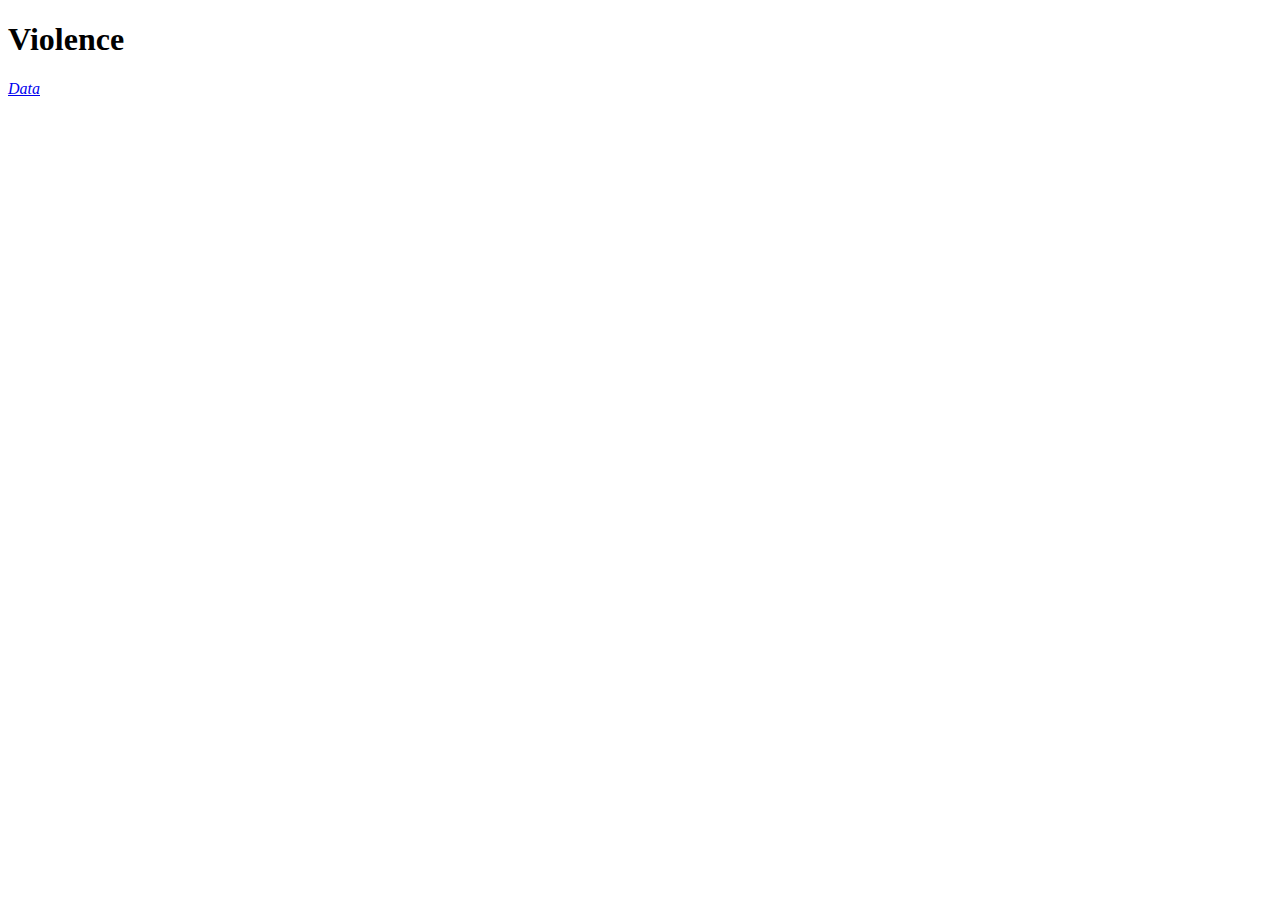
==== index.html @ 19ca4437 "basic template" ====
<!DOCTYPE html>
<html lang="">
    <head>
        <meta charset="utf-8">
        <meta http-equiv="X-UA-Compatible" content="IE=edge">
        <meta name="viewport" content="width=device-width, initial-scale=1">
        <title>Title Page</title>



        <!-- HTML5 Shim and Respond.js IE8 support of HTML5 elements and media queries -->
        <!-- WARNING: Respond.js doesn't work if you view the page via file:// -->
        <!--[if lt IE 9]>
            <script src="https://oss.maxcdn.com/libs/html5shiv/3.7.0/html5shiv.js"></script>
            <script src="https://oss.maxcdn.com/libs/respond.js/1.4.2/respond.min.js"></script>
        <![endif]-->
    </head>
    <body>
        <h1 class="text-center">Violence</h1>
        <p><em><a href="https://docs.google.com/spreadsheet/ccc?key=0Aul9Ys3cd80fdHVMd0luQW5NYkVZNkhORmI0ajFma2c&usp=sharing#gid=0" target="_blank">Data</a></em><p>
    

        <!-- jQuery -->
        <script src="bower_components/jquery/dist/jquery.js"></script>
        <!-- Mapbox -->
        <script src="bower_components/mapbox.js/mapbox.js"></script>
        <!-- SheetSee -->
        <script src="bower_components/sheetsee/js/sheetsee.js"></script>
        <script src="bower_components/tabletop/src/tabletop.js"></script>

        <script type="text/javascript">

          document.addEventListener('DOMContentLoaded', function() {
            var URL = "0Aul9Ys3cd80fdHVMd0luQW5NYkVZNkhORmI0ajFma2c"
            Tabletop.init( { key: URL, callback: showInfo, simpleSheet: true } )
          })

          function showInfo(data) {
            console.log(data);
          }
        </script>
    </body>
</html>
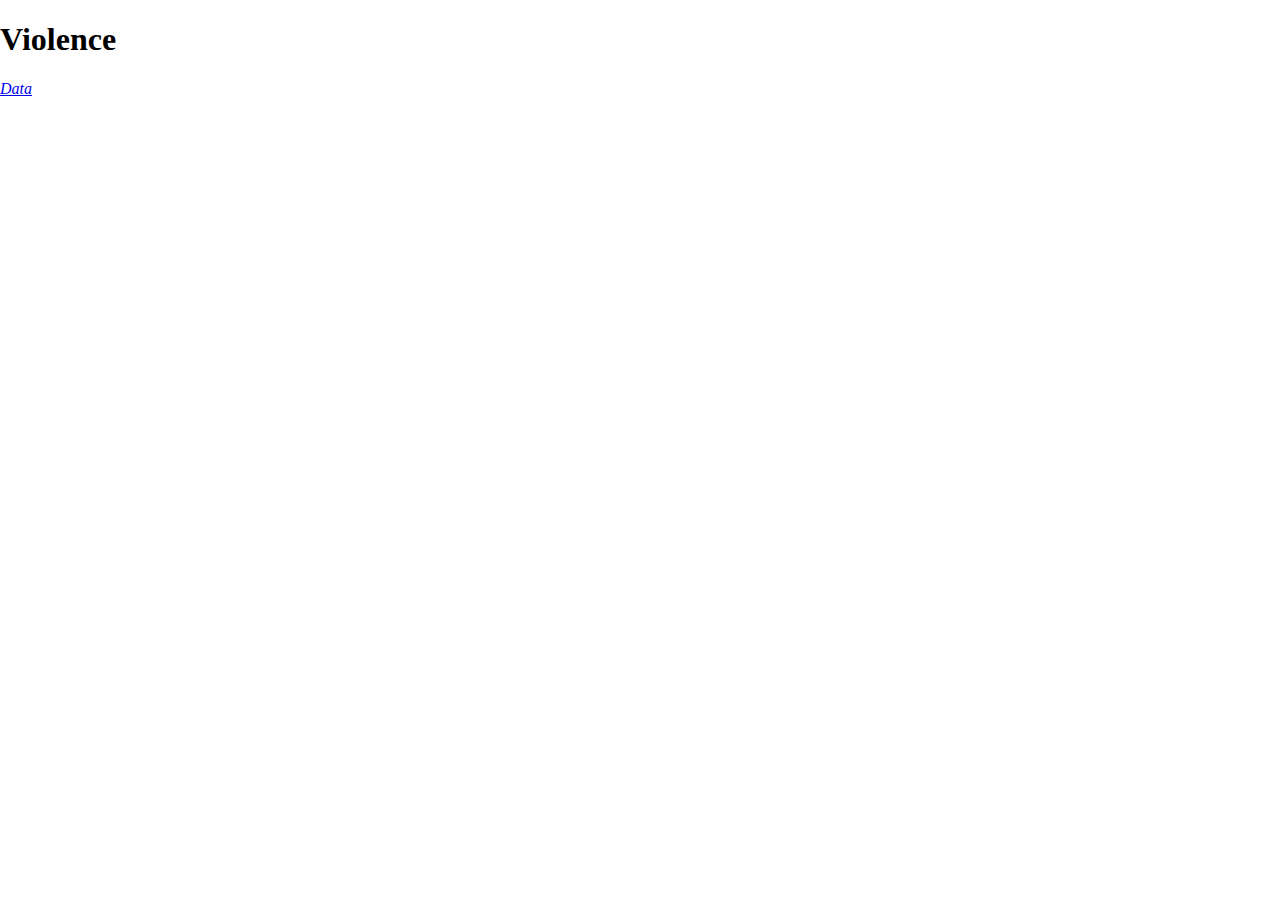
==== commit 800eb030: "adding map" ====
--- a/index.html
+++ b/index.html
@@ -1,43 +1,40 @@
 <!DOCTYPE html>
 <html lang="">
-    <head>
-        <meta charset="utf-8">
-        <meta http-equiv="X-UA-Compatible" content="IE=edge">
-        <meta name="viewport" content="width=device-width, initial-scale=1">
-        <title>Title Page</title>
+	<head>
+		<meta charset="utf-8">
+		<meta http-equiv="X-UA-Compatible" content="IE=edge">
+		<meta name="viewport" content="width=device-width, initial-scale=1">
 
+		<title>Violence</title>
 
+		<link href='https://api.tiles.mapbox.com/mapbox.js/v2.1.4/mapbox.css' rel='stylesheet' />
+		<link rel="stylesheet" href="css/style.css">
 
-        <!-- HTML5 Shim and Respond.js IE8 support of HTML5 elements and media queries -->
-        <!-- WARNING: Respond.js doesn't work if you view the page via file:// -->
-        <!--[if lt IE 9]>
-            <script src="https://oss.maxcdn.com/libs/html5shiv/3.7.0/html5shiv.js"></script>
-            <script src="https://oss.maxcdn.com/libs/respond.js/1.4.2/respond.min.js"></script>
-        <![endif]-->
-    </head>
-    <body>
-        <h1 class="text-center">Violence</h1>
-        <p><em><a href="https://docs.google.com/spreadsheet/ccc?key=0Aul9Ys3cd80fdHVMd0luQW5NYkVZNkhORmI0ajFma2c&usp=sharing#gid=0" target="_blank">Data</a></em><p>
-    
+		<!-- HTML5 Shim and Respond.js IE8 support of HTML5 elements and media queries -->
+		<!-- WARNING: Respond.js doesn't work if you view the page via file:// -->
+		<!--[if lt IE 9]>
+			<script src="https://oss.maxcdn.com/libs/html5shiv/3.7.0/html5shiv.js"></script>
+			<script src="https://oss.maxcdn.com/libs/respond.js/1.4.2/respond.min.js"></script>
+		<![endif]-->
+	</head>
 
-        <!-- jQuery -->
-        <script src="bower_components/jquery/dist/jquery.js"></script>
-        <!-- Mapbox -->
-        <script src="bower_components/mapbox.js/mapbox.js"></script>
-        <!-- SheetSee -->
-        <script src="bower_components/sheetsee/js/sheetsee.js"></script>
-        <script src="bower_components/tabletop/src/tabletop.js"></script>
+	<body>
+		<div id="map"></div>
 
-        <script type="text/javascript">
+		<h1>Violence</h1>
+		<p><em><a href="https://docs.google.com/spreadsheet/ccc?key=0Aul9Ys3cd80fdHVMd0luQW5NYkVZNkhORmI0ajFma2c&usp=sharing#gid=0" target="_blank">Data</a></em><p>
+	
 
-          document.addEventListener('DOMContentLoaded', function() {
-            var URL = "0Aul9Ys3cd80fdHVMd0luQW5NYkVZNkhORmI0ajFma2c"
-            Tabletop.init( { key: URL, callback: showInfo, simpleSheet: true } )
-          })
+		<!-- jQuery -->
+		<script src="bower_components/jquery/dist/jquery.js"></script>
+		
+		<!-- Mapbox -->
+		<script src="bower_components/mapbox.js/mapbox.js"></script>
+		<script src='https://api.tiles.mapbox.com/mapbox.js/v2.1.4/mapbox.js'></script>
 
-          function showInfo(data) {
-            console.log(data);
-          }
-        </script>
-    </body>
+		<!-- TableTop -->
+		<script src="bower_components/tabletop/src/tabletop.js"></script>
+
+		<script src="js/main.js" type="text/javascript"></script>
+	</body>
 </html>
--- a/css/style.css
+++ b/css/style.css
@@ -0,0 +1,12 @@
+body {
+	margin:0;
+	padding:0;
+}
+
+#map {
+	position:absolute;
+	top:0;
+	bottom:0;
+	width:100%;
+	height: 100%;
+}